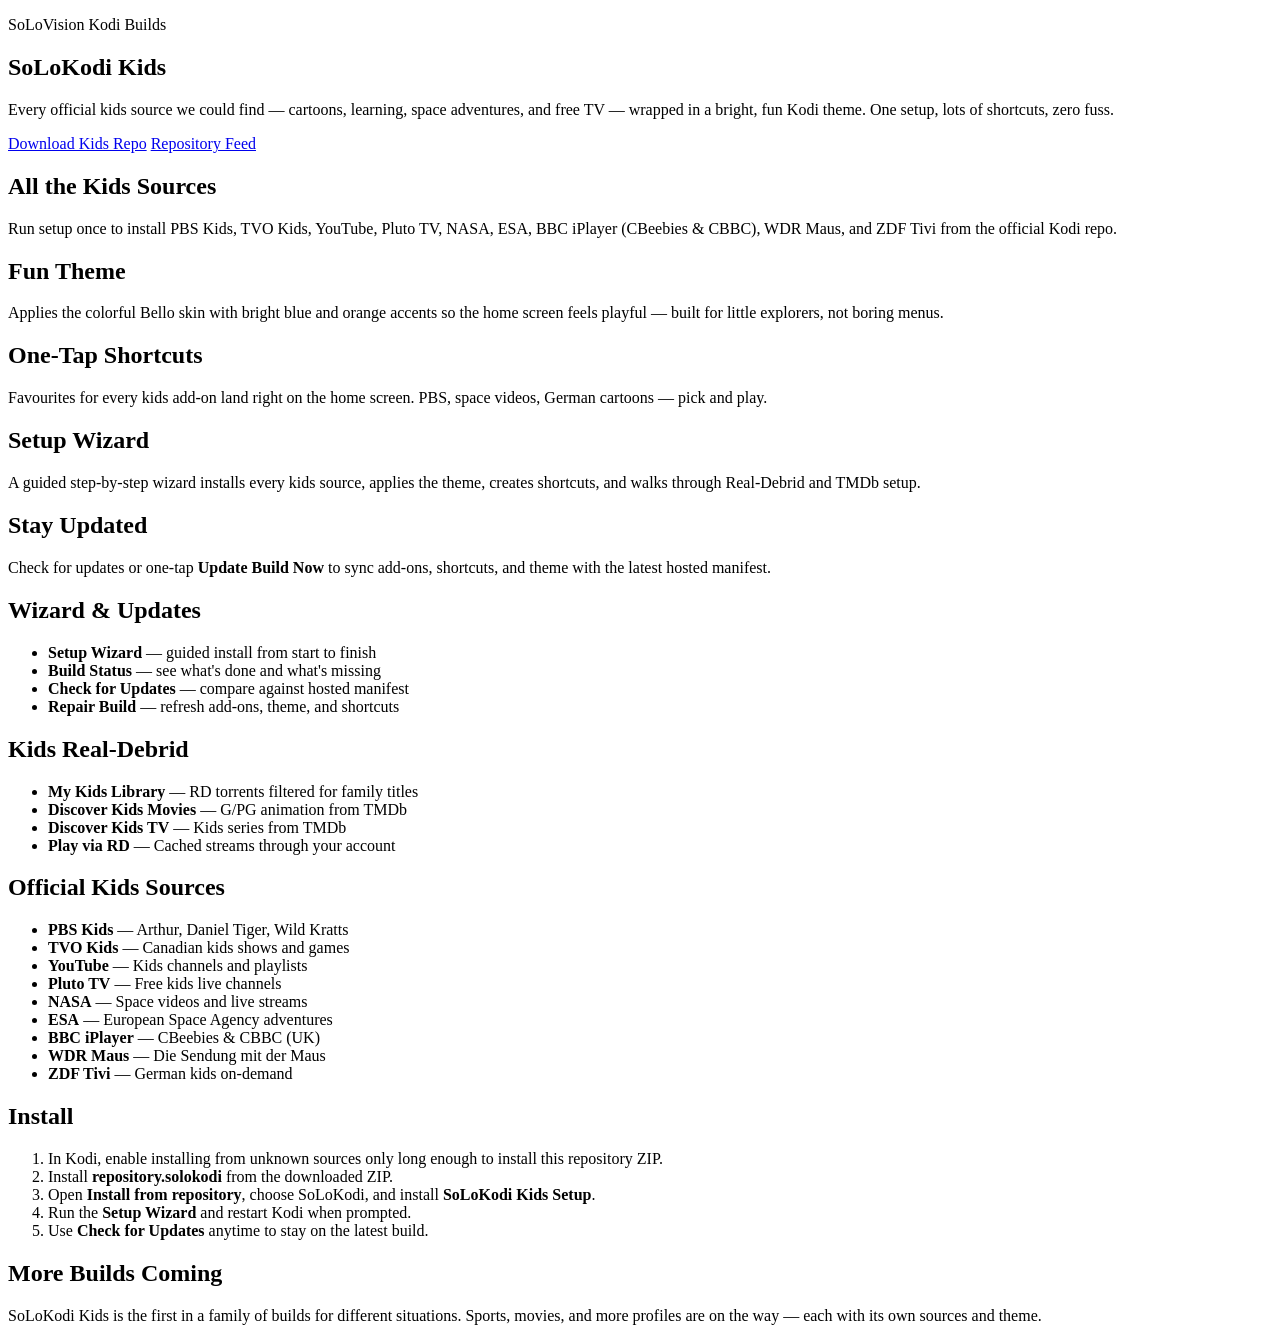
==== public/index.html @ abc29a81 "Update SoLoKodi Kids Setup to version 0.3.1 and Kids Real-Debrid add-on to version 0.1.1. Enhance de" ====
<!doctype html>
<html lang="en">
  <head>
    <meta charset="utf-8">
    <meta name="viewport" content="width=device-width, initial-scale=1">
    <title>SoLoKodi Kids Build</title>
    <meta name="description" content="Fun Kodi build for kids — PBS Kids, TVO Kids, NASA, CBeebies, Pluto TV, and more with a colorful theme.">
    <link rel="preconnect" href="https://fonts.googleapis.com">
    <link rel="preconnect" href="https://fonts.gstatic.com" crossorigin>
    <link href="https://fonts.googleapis.com/css2?family=Baloo+2:wght@600;700;800&family=Nunito:wght@400;600;700&display=swap" rel="stylesheet">
    <link rel="stylesheet" href="/styles.css">
  </head>
  <body>
    <div class="bubbles" aria-hidden="true">
      <span></span><span></span><span></span><span></span><span></span>
    </div>
    <main class="shell">
      <section class="hero">
        <p class="eyebrow">SoLoVision Kodi Builds</p>
        <h1>SoLoKodi <span class="highlight">Kids</span></h1>
        <p class="lede">Every official kids source we could find — cartoons, learning, space adventures, and free TV — wrapped in a bright, fun Kodi theme. One setup, lots of shortcuts, zero fuss.</p>
        <div class="actions">
          <a class="button primary" href="/solokodi/repository.solokodi-0.4.1.zip">Download Kids Repo</a>
          <a class="button" href="/repo/addons.xml">Repository Feed</a>
        </div>
      </section>

      <section class="grid" aria-label="Kids build features">
        <article>
          <h2>All the Kids Sources</h2>
          <p>Run setup once to install PBS Kids, TVO Kids, YouTube, Pluto TV, NASA, ESA, BBC iPlayer (CBeebies &amp; CBBC), WDR Maus, and ZDF Tivi from the official Kodi repo.</p>
        </article>
        <article>
          <h2>Fun Theme</h2>
          <p>Applies the colorful Bello skin with bright blue and orange accents so the home screen feels playful — built for little explorers, not boring menus.</p>
        </article>
        <article>
          <h2>One-Tap Shortcuts</h2>
          <p>Favourites for every kids add-on land right on the home screen. PBS, space videos, German cartoons — pick and play.</p>
        </article>
        <article>
          <h2>Setup Wizard</h2>
          <p>A guided step-by-step wizard installs every kids source, applies the theme, creates shortcuts, and walks through Real-Debrid and TMDb setup.</p>
        </article>
        <article>
          <h2>Stay Updated</h2>
          <p>Check for updates or one-tap <strong>Update Build Now</strong> to sync add-ons, shortcuts, and theme with the latest hosted manifest.</p>
        </article>
      </section>

      <section class="sources">
        <h2>Wizard &amp; Updates</h2>
        <ul class="source-list">
          <li><strong>Setup Wizard</strong> — guided install from start to finish</li>
          <li><strong>Build Status</strong> — see what's done and what's missing</li>
          <li><strong>Check for Updates</strong> — compare against hosted manifest</li>
          <li><strong>Repair Build</strong> — refresh add-ons, theme, and shortcuts</li>
        </ul>
      </section>

      <section class="sources">
        <h2>Kids Real-Debrid</h2>
        <ul class="source-list">
          <li><strong>My Kids Library</strong> — RD torrents filtered for family titles</li>
          <li><strong>Discover Kids Movies</strong> — G/PG animation from TMDb</li>
          <li><strong>Discover Kids TV</strong> — Kids series from TMDb</li>
          <li><strong>Play via RD</strong> — Cached streams through your account</li>
        </ul>
      </section>

      <section class="sources">
        <h2>Official Kids Sources</h2>
        <ul class="source-list">
          <li><strong>PBS Kids</strong> — Arthur, Daniel Tiger, Wild Kratts</li>
          <li><strong>TVO Kids</strong> — Canadian kids shows and games</li>
          <li><strong>YouTube</strong> — Kids channels and playlists</li>
          <li><strong>Pluto TV</strong> — Free kids live channels</li>
          <li><strong>NASA</strong> — Space videos and live streams</li>
          <li><strong>ESA</strong> — European Space Agency adventures</li>
          <li><strong>BBC iPlayer</strong> — CBeebies &amp; CBBC (UK)</li>
          <li><strong>WDR Maus</strong> — Die Sendung mit der Maus</li>
          <li><strong>ZDF Tivi</strong> — German kids on-demand</li>
        </ul>
      </section>

      <section class="install">
        <h2>Install</h2>
        <ol>
          <li>In Kodi, enable installing from unknown sources only long enough to install this repository ZIP.</li>
          <li>Install <strong>repository.solokodi</strong> from the downloaded ZIP.</li>
          <li>Open <strong>Install from repository</strong>, choose SoLoKodi, and install <strong>SoLoKodi Kids Setup</strong>.</li>
          <li>Run the <strong>Setup Wizard</strong> and restart Kodi when prompted.</li>
          <li>Use <strong>Check for Updates</strong> anytime to stay on the latest build.</li>
        </ol>
      </section>

      <section class="notice">
        <h2>More Builds Coming</h2>
        <p>SoLoKodi Kids is the first in a family of builds for different situations. Sports, movies, and more profiles are on the way — each with its own sources and theme.</p>
      </section>
    </main>
  </body>
</html>
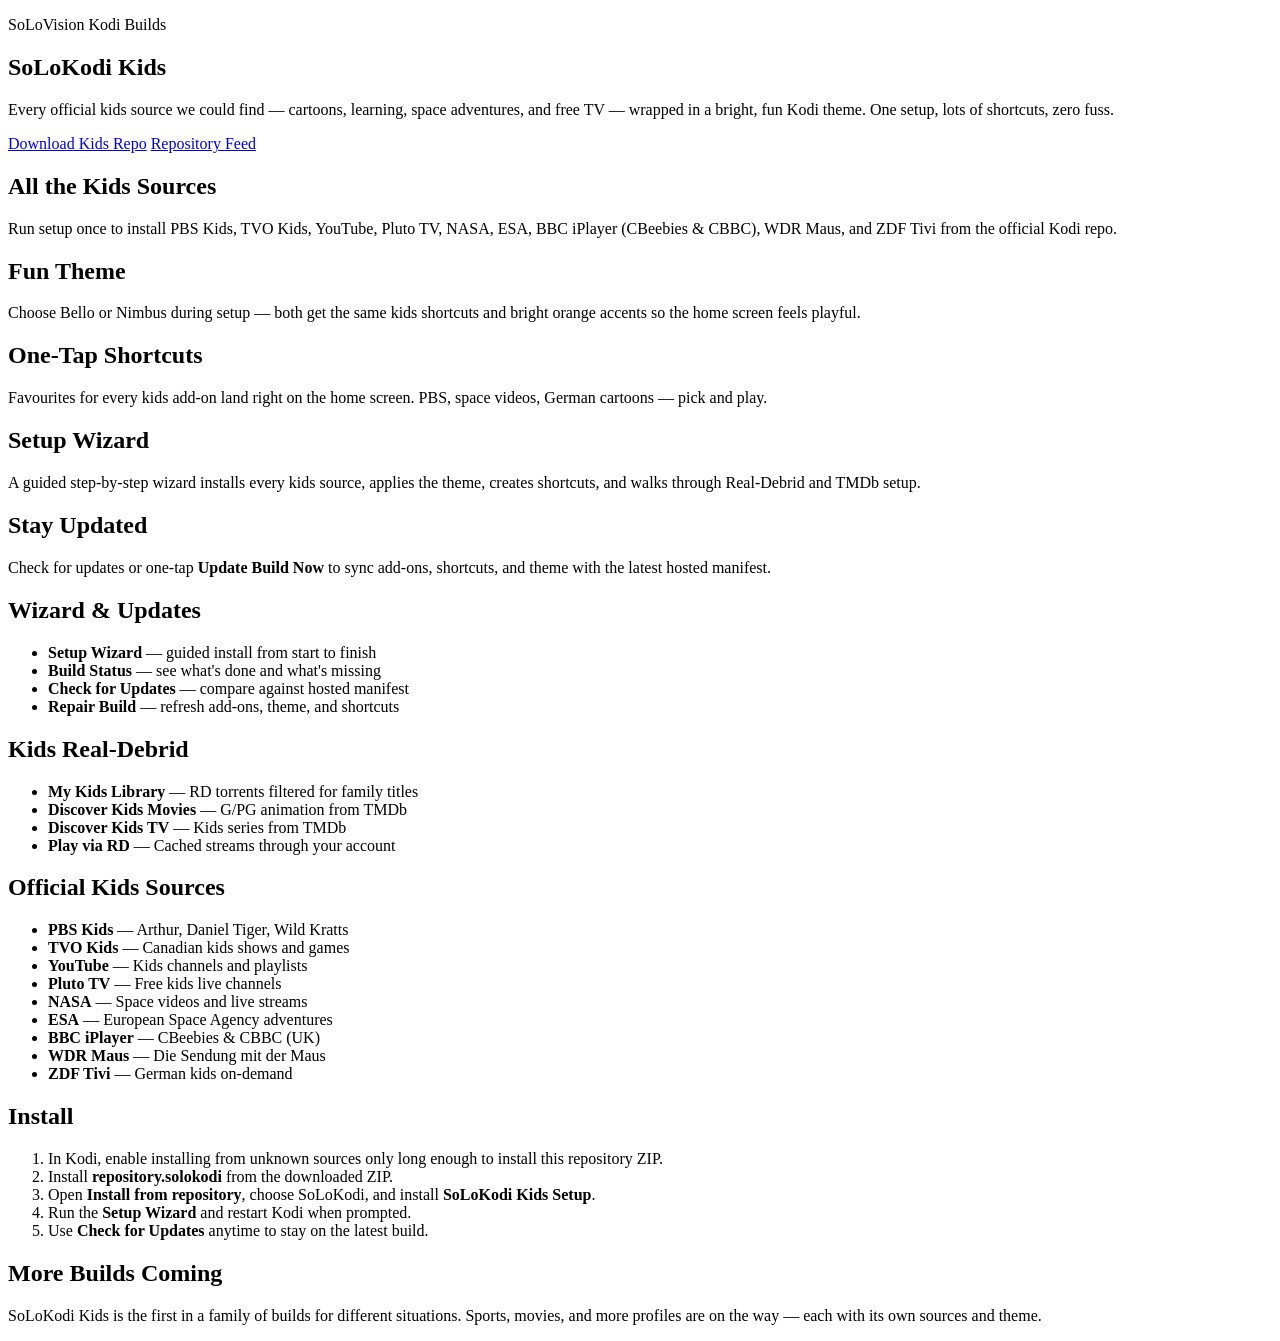
==== commit 68406bb2: "Update SoLoKodi Kids Build to version 1.3.0, introducing the option to choose between Bello and Nimb" ====
--- a/public/index.html
+++ b/public/index.html
@@ -20,7 +20,7 @@
         <h1>SoLoKodi <span class="highlight">Kids</span></h1>
         <p class="lede">Every official kids source we could find — cartoons, learning, space adventures, and free TV — wrapped in a bright, fun Kodi theme. One setup, lots of shortcuts, zero fuss.</p>
         <div class="actions">
-          <a class="button primary" href="/solokodi/repository.solokodi-0.4.1.zip">Download Kids Repo</a>
+          <a class="button primary" href="/solokodi/repository.solokodi-0.4.4.zip">Download Kids Repo</a>
           <a class="button" href="/repo/addons.xml">Repository Feed</a>
         </div>
       </section>
@@ -32,7 +32,7 @@
         </article>
         <article>
           <h2>Fun Theme</h2>
-          <p>Applies the colorful Bello skin with bright blue and orange accents so the home screen feels playful — built for little explorers, not boring menus.</p>
+          <p>Choose Bello or Nimbus during setup — both get the same kids shortcuts and bright orange accents so the home screen feels playful.</p>
         </article>
         <article>
           <h2>One-Tap Shortcuts</h2>
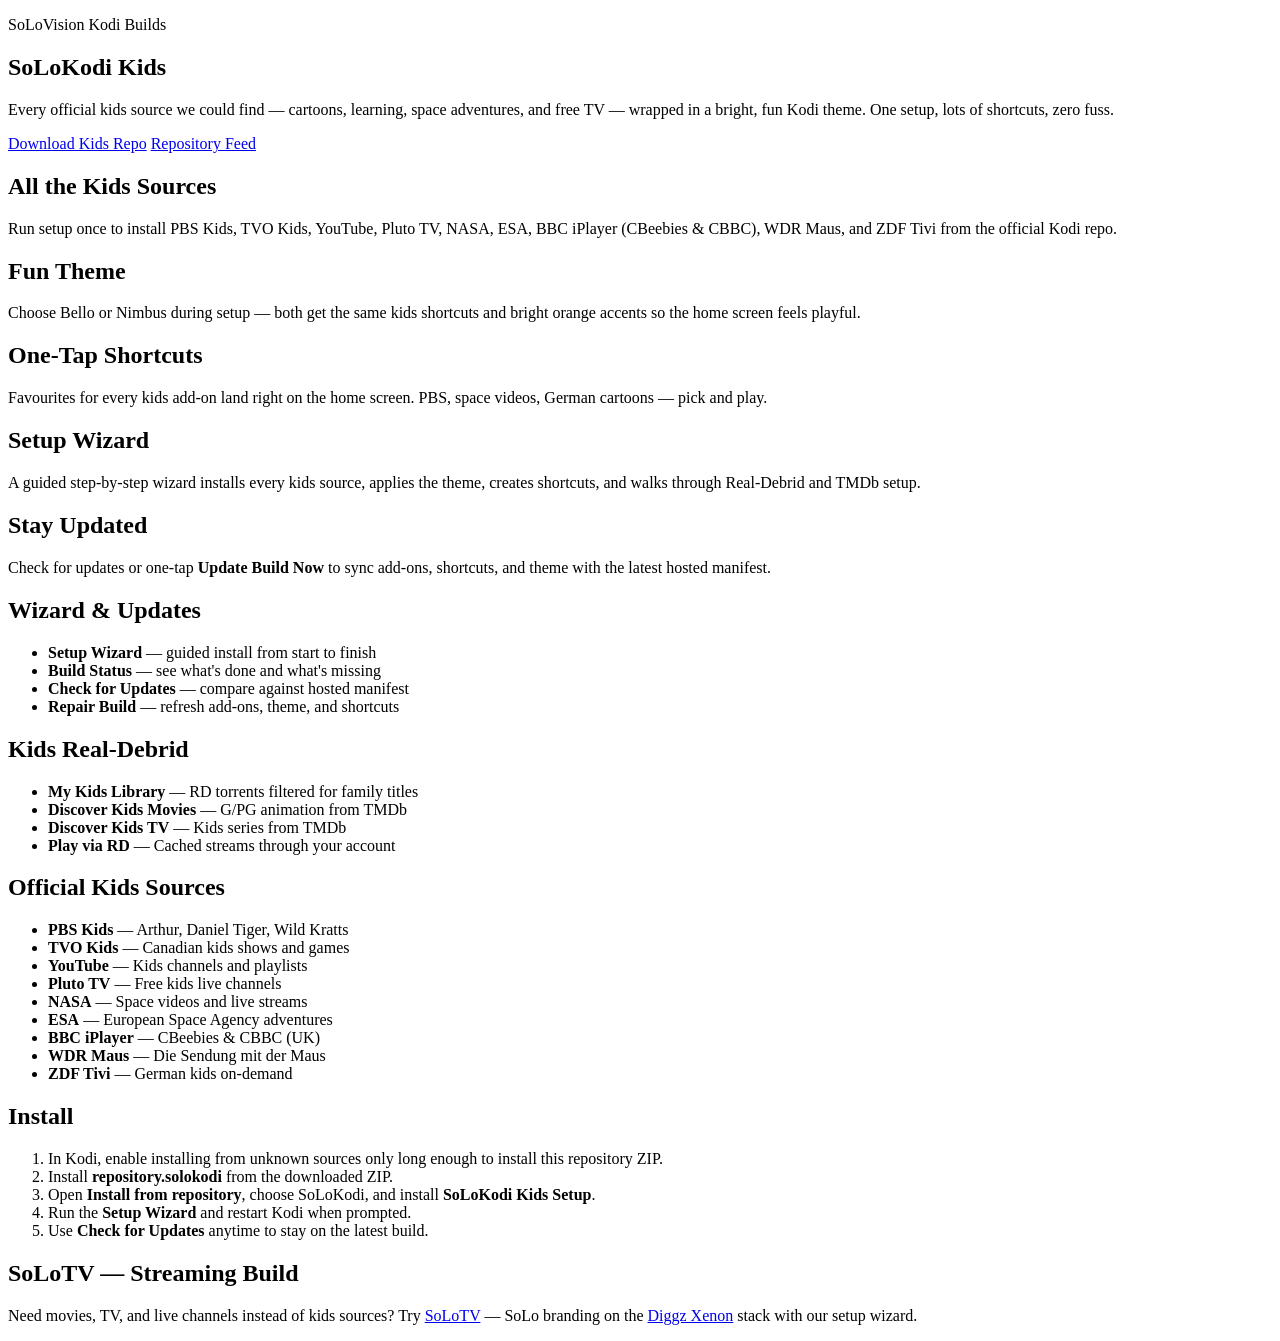
==== commit aad8e46c: "Introduce SoLoTV build (v1.0.0) with integration of Diggz repository and Chef Omega Wizard. Update d" ====
--- a/public/index.html
+++ b/public/index.html
@@ -95,8 +95,8 @@
       </section>
 
       <section class="notice">
-        <h2>More Builds Coming</h2>
-        <p>SoLoKodi Kids is the first in a family of builds for different situations. Sports, movies, and more profiles are on the way — each with its own sources and theme.</p>
+        <h2>SoLoTV — Streaming Build</h2>
+        <p>Need movies, TV, and live channels instead of kids sources? Try <a href="/solotv/">SoLoTV</a> — SoLo branding on the <a href="https://diggz1.me/diggzrepo">Diggz Xenon</a> stack with our setup wizard.</p>
       </section>
     </main>
   </body>
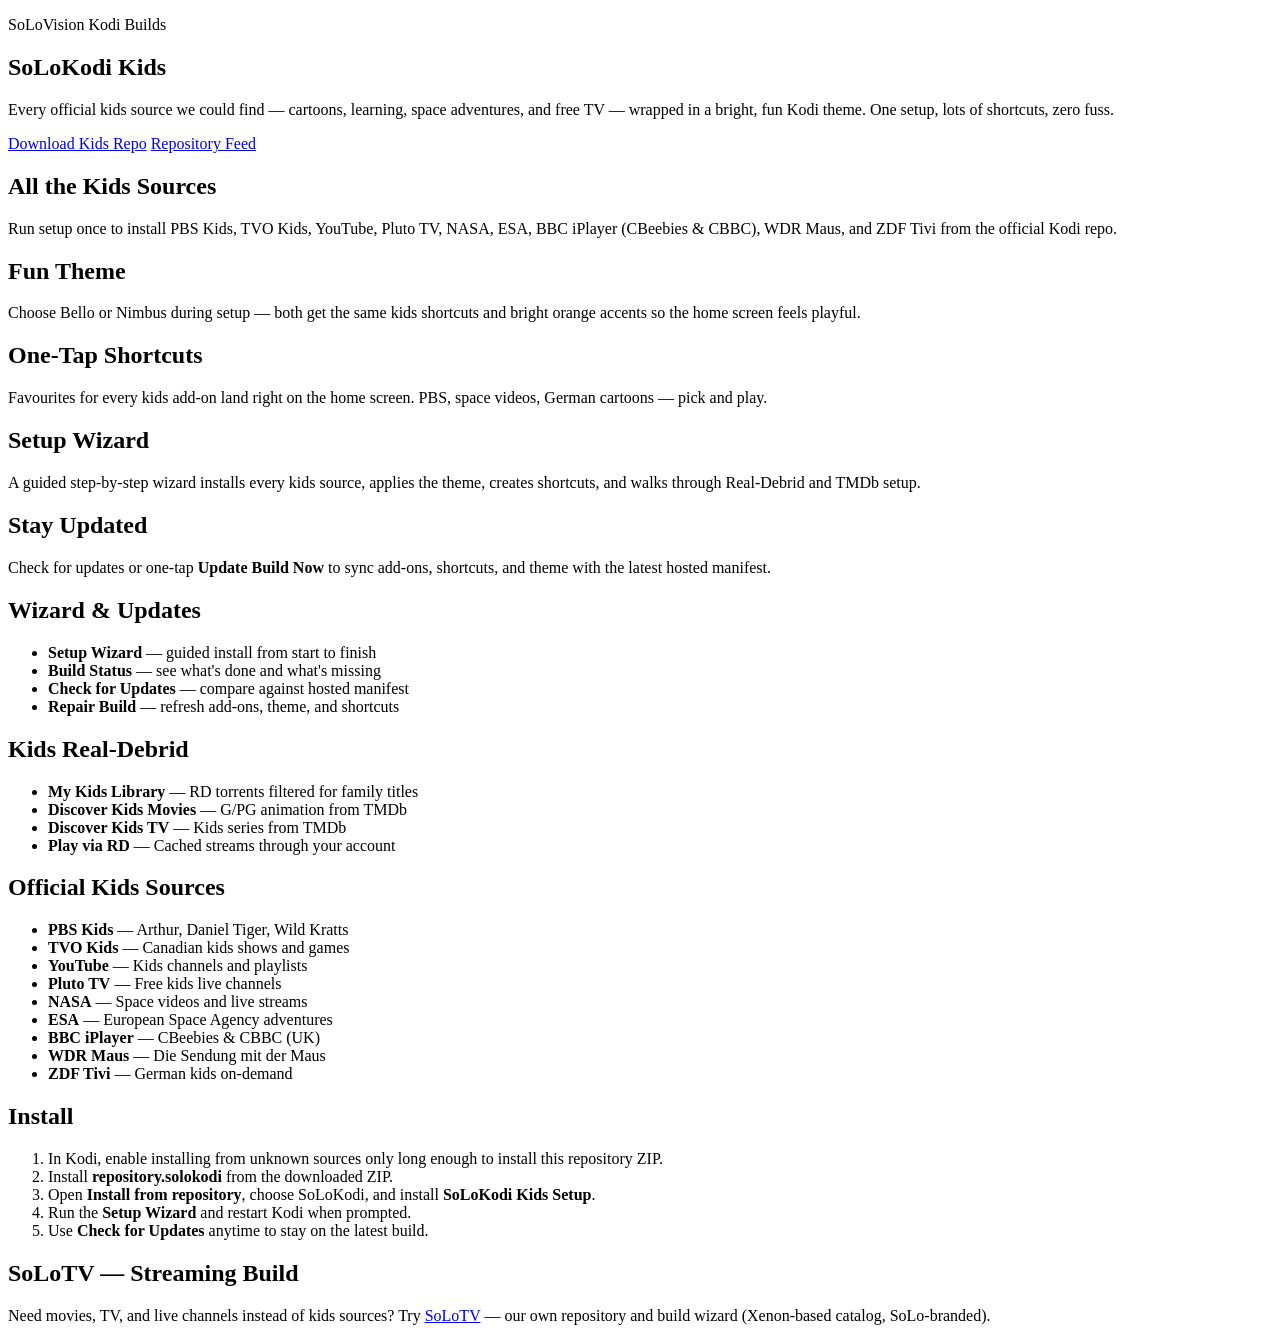
==== commit 005bff8d: "Update SoLoTV build to version 1.0.1, enhancing the integration of the SoLoTV repository and Build W" ====
--- a/public/index.html
+++ b/public/index.html
@@ -96,7 +96,7 @@
 
       <section class="notice">
         <h2>SoLoTV — Streaming Build</h2>
-        <p>Need movies, TV, and live channels instead of kids sources? Try <a href="/solotv/">SoLoTV</a> — SoLo branding on the <a href="https://diggz1.me/diggzrepo">Diggz Xenon</a> stack with our setup wizard.</p>
+        <p>Need movies, TV, and live channels instead of kids sources? Try <a href="/solotv/">SoLoTV</a> — our own repository and build wizard (Xenon-based catalog, SoLo-branded).</p>
       </section>
     </main>
   </body>
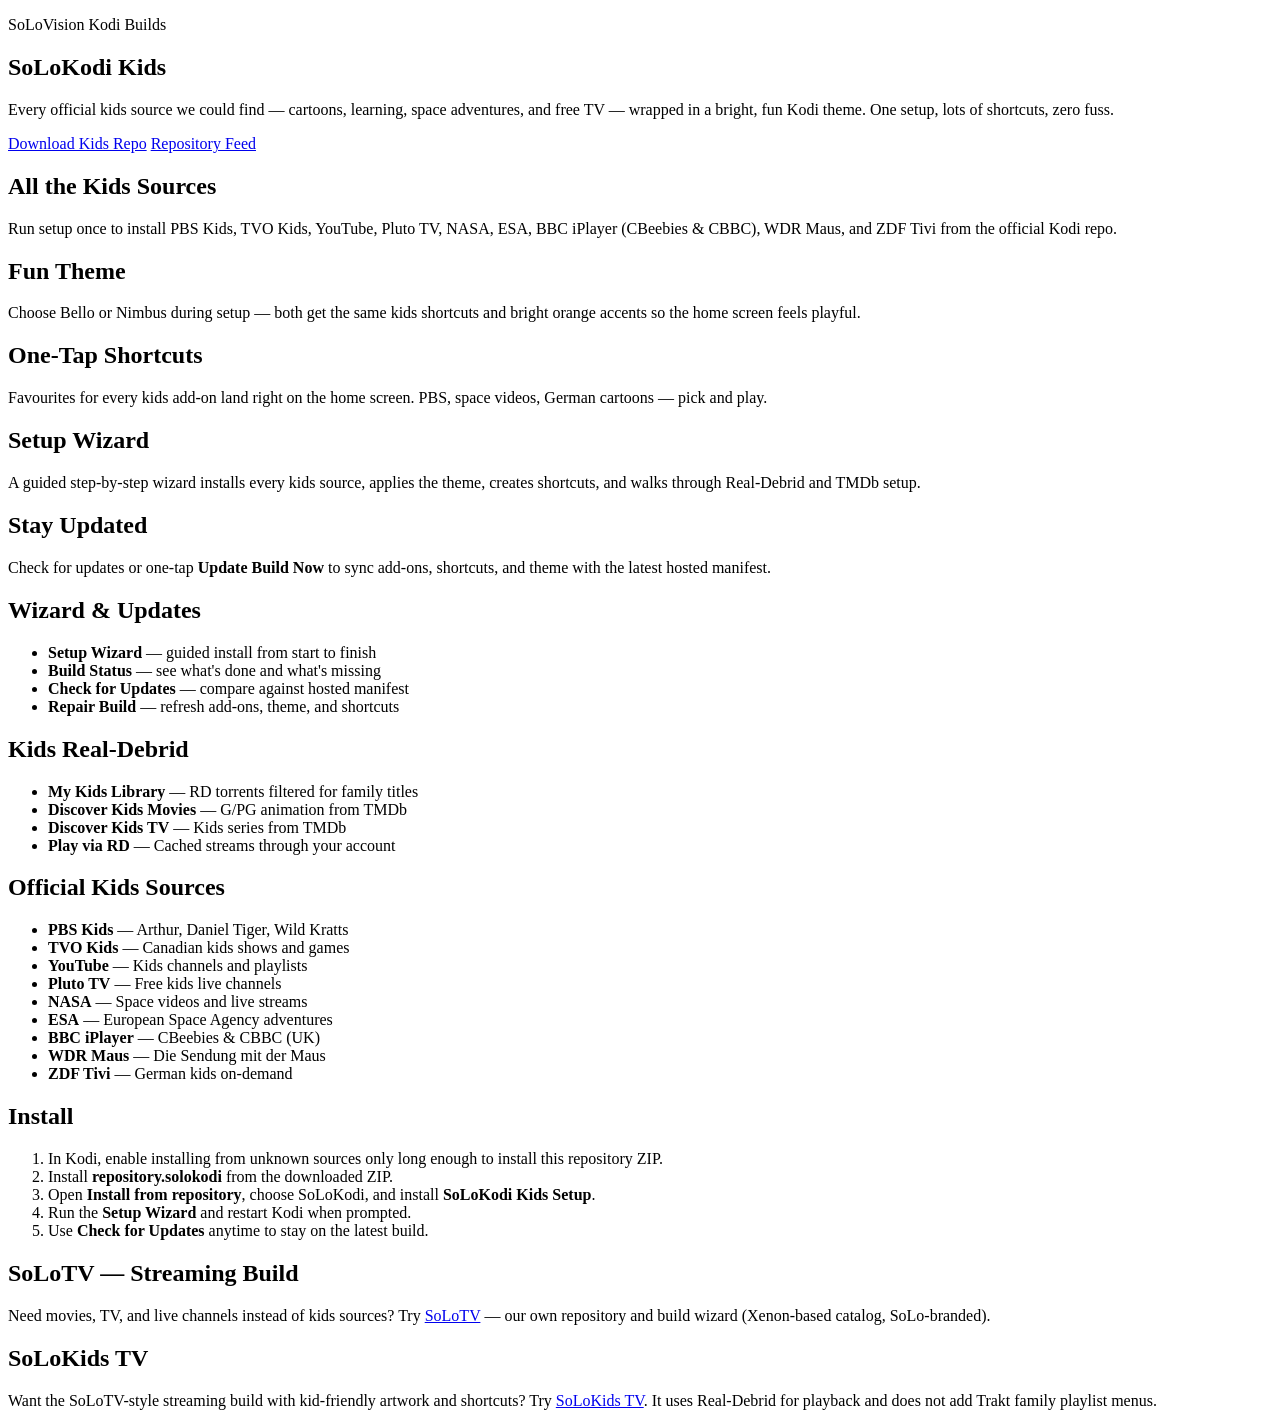
==== commit 9171dd69: "Add SoLoKids TV kid-friendly clone" ====
--- a/public/index.html
+++ b/public/index.html
@@ -98,6 +98,11 @@
         <h2>SoLoTV — Streaming Build</h2>
         <p>Need movies, TV, and live channels instead of kids sources? Try <a href="/solotv/">SoLoTV</a> — our own repository and build wizard (Xenon-based catalog, SoLo-branded).</p>
       </section>
+
+      <section class="notice">
+        <h2>SoLoKids TV</h2>
+        <p>Want the SoLoTV-style streaming build with kid-friendly artwork and shortcuts? Try <a href="/solokids-tv/">SoLoKids TV</a>. It uses Real-Debrid for playback and does not add Trakt family playlist menus.</p>
+      </section>
     </main>
   </body>
 </html>
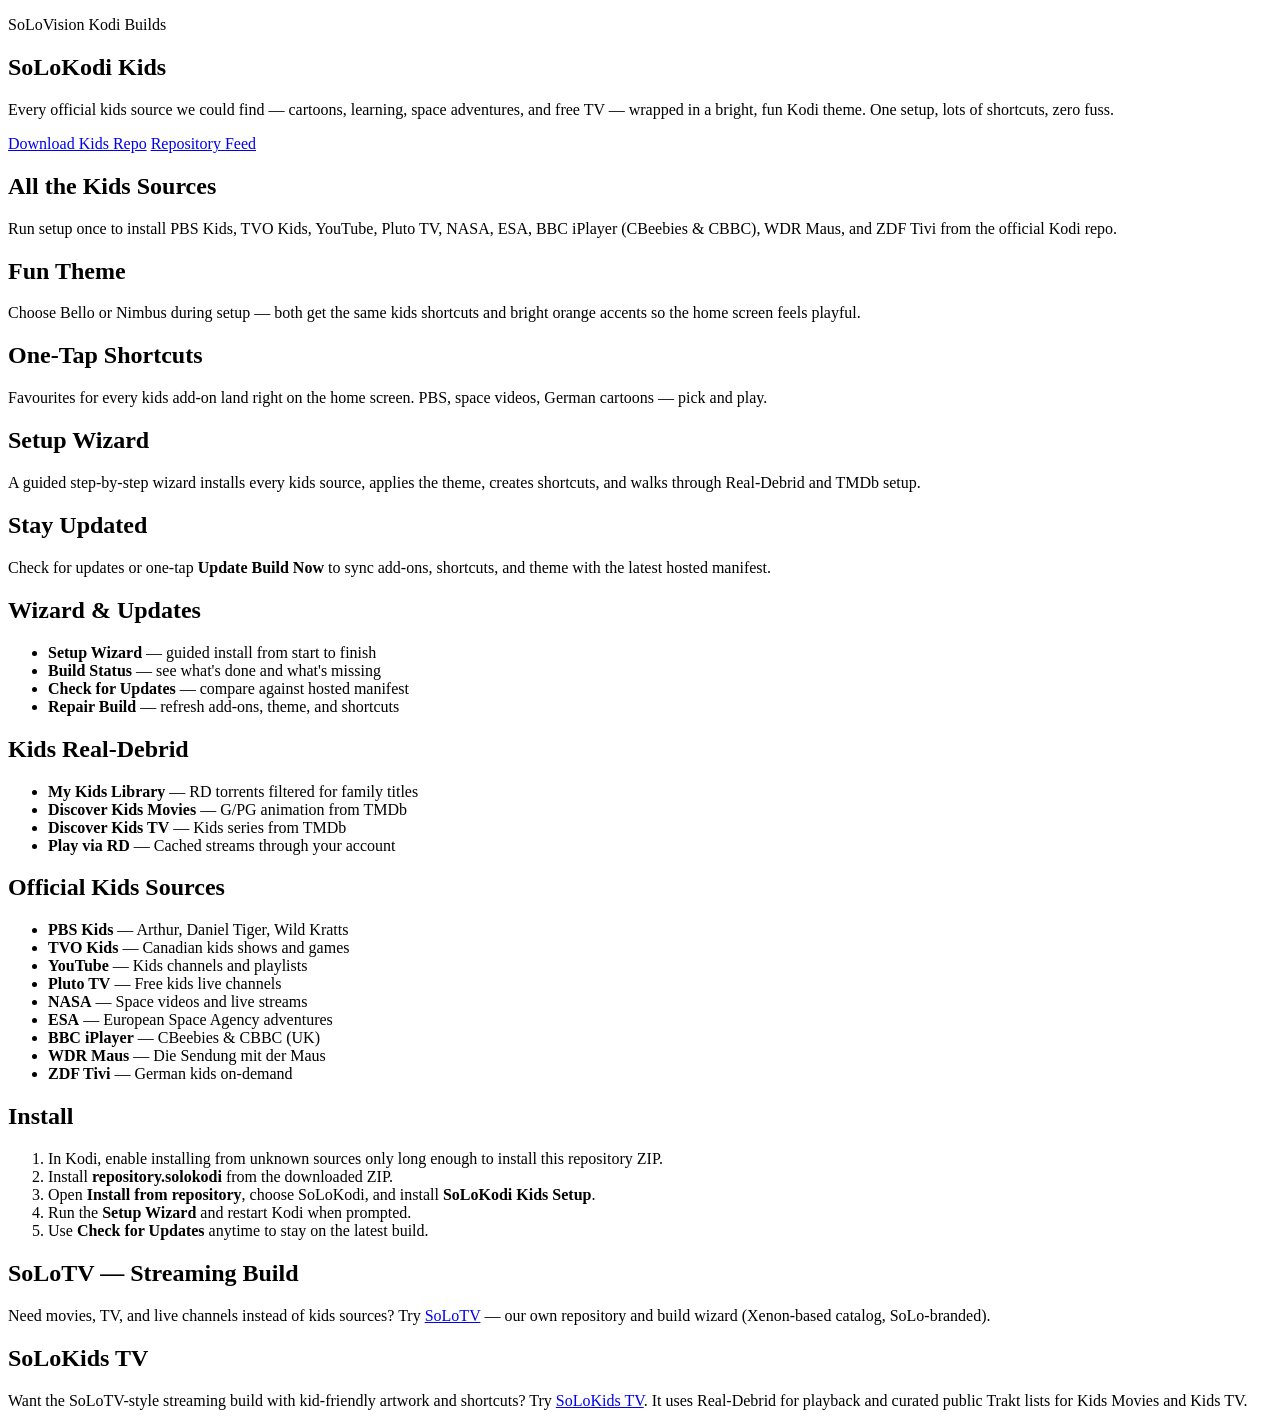
==== commit 0c306219: "Update SoLoKids TV to version 1.0.1 with curated Trakt lists and enhanced setup process - Bumped SoL" ====
--- a/public/index.html
+++ b/public/index.html
@@ -101,7 +101,7 @@
 
       <section class="notice">
         <h2>SoLoKids TV</h2>
-        <p>Want the SoLoTV-style streaming build with kid-friendly artwork and shortcuts? Try <a href="/solokids-tv/">SoLoKids TV</a>. It uses Real-Debrid for playback and does not add Trakt family playlist menus.</p>
+        <p>Want the SoLoTV-style streaming build with kid-friendly artwork and shortcuts? Try <a href="/solokids-tv/">SoLoKids TV</a>. It uses Real-Debrid for playback and curated public Trakt lists for Kids Movies and Kids TV.</p>
       </section>
     </main>
   </body>
